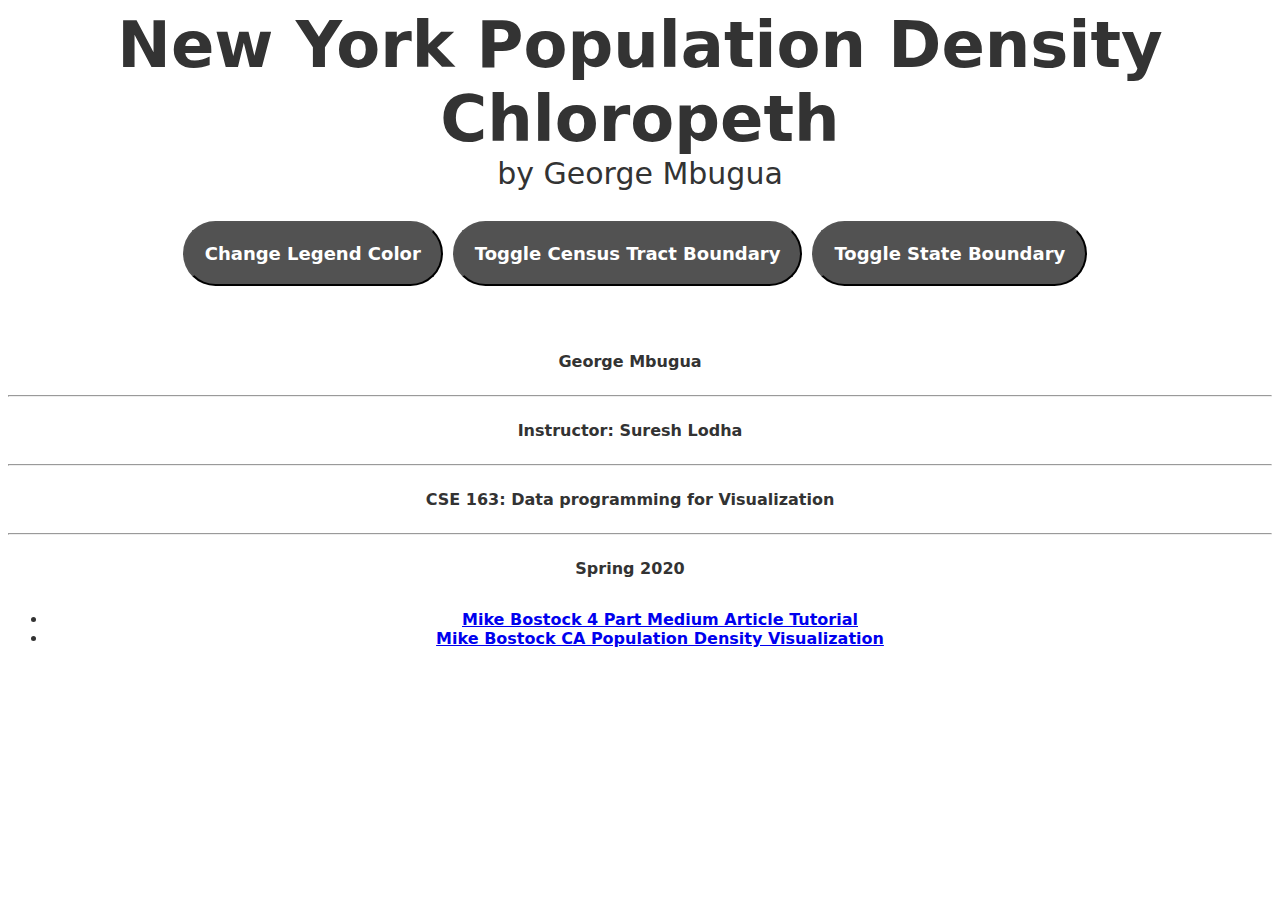
==== index.html @ a2a5d723 "File Name Change" ====
<!DOCTYPE html>
<html lang="en">

<head>
    <meta charset="UTF-8">
    <title>NYChloropeth</title>
    <script src="https://d3js.org/d3.v5.min.js"></script>
    <script src="https://d3js.org/topojson.v2.min.js"></script>
    <link rel="stylesheet" type="text/css" href="main.css">
</head>

<body>
    <h1>New York Population Density Chloropeth</h1>
    <h2>by George Mbugua</h2>

    <div class="buttons">
        <button class="btn" id="legend">Change Legend Color</button>
        <button class="btn" id="tract">Toggle Census Tract Boundary</button>
        <button class="btn" id="state">Toggle State Boundary</button>
    </div>

    <div class="view">

    </div>

    <script type="text/javascript" src="script.js"></script>

    <div class="footer">
        <p> George Mbugua</p>
        <hr>
        <p>Instructor: Suresh Lodha</p>
        <hr>
        <p>CSE 163: Data programming for Visualization</p>
        <hr>
        <p>Spring 2020</p>
        
        <ul>
            <li><a href="https://medium.com/@mbostock/command-line-cartography-part-1-897aa8f8ca2c">Mike Bostock 4 Part Medium Article Tutorial</a></li>
            <li><a href="https://bl.ocks.org/mbostock/5562380">Mike Bostock CA Population Density Visualization</a></li>
        </ul>
    </div>
    
    

</body>

</html>
---- main.css ----
h1,
h2, .footer {
    margin: 0 auto;
    font-family: system-ui, sans-serif;
    font-weight: 600;
    line-height: normal;
    text-align: center;
    color: rgb(51, 51, 51);
}

h1 {
    font-size: 64px;
}

h2 {
    font-size: 30px;
    font-weight: 300;
}

.footer p { 
    display: inline-block;
    margin-right: 20px;
}

.view {
    display: flex;
    margin-top: 50px;
    align-items: center;
    justify-content: center;
}

.buttons {
    display: flex;
    margin-top: 30px;
    align-items: center;
    justify-content: center;
}

.btn {
    display: inline-block;
    margin-right: 10px;
    width: auto;
    height: auto;
    padding: 20px;
    border-radius: 35px;
    color: white;
    background-color: rgb(82, 82, 82);
    font-family: system-ui, sans-serif;
    font-weight: bold;
    font-size: 18px;
    line-height: normal;
    white-space: nowrap;
    text-decoration: none;
    cursor: pointer;
}

.btn:hover {
    transition: 1s ease-in-out;
    background-color: rgb(117, 163, 163);
    border-width: 1.5px;
    border-color: #222;
}
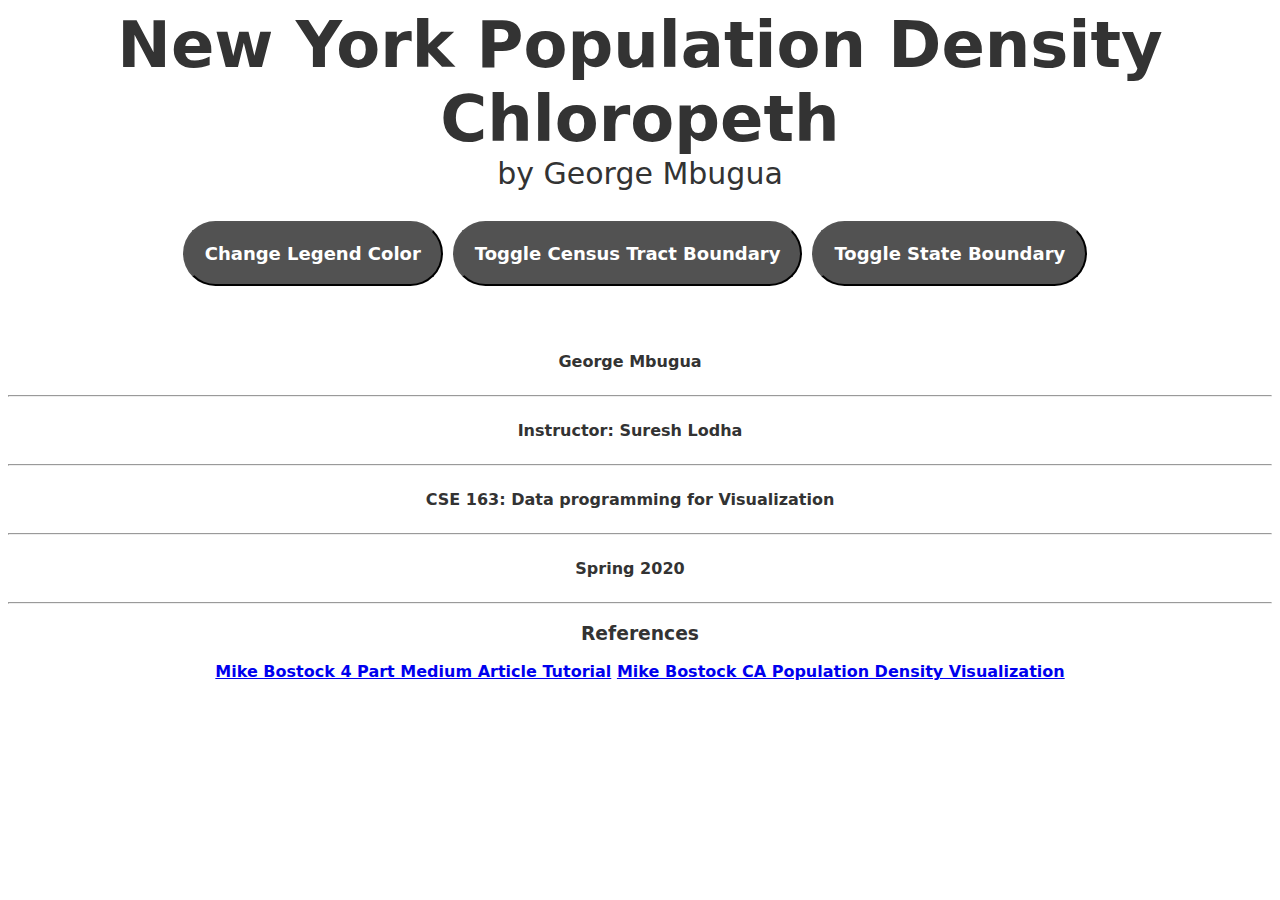
==== commit c4106fad: "Update links" ====
--- a/index.html
+++ b/index.html
@@ -33,14 +33,11 @@
         <p>CSE 163: Data programming for Visualization</p>
         <hr>
         <p>Spring 2020</p>
-        
-        <ul>
-            <li><a href="https://medium.com/@mbostock/command-line-cartography-part-1-897aa8f8ca2c">Mike Bostock 4 Part Medium Article Tutorial</a></li>
-            <li><a href="https://bl.ocks.org/mbostock/5562380">Mike Bostock CA Population Density Visualization</a></li>
-        </ul>
+        <hr>
+        <h3>References</h3>
+        <a href="https://medium.com/@mbostock/command-line-cartography-part-1-897aa8f8ca2c">Mike Bostock 4 Part Medium Article Tutorial</a>
+        <a href="https://bl.ocks.org/mbostock/5562380">Mike Bostock CA Population Density Visualization</a>
     </div>
-    
-    
 
 </body>
 
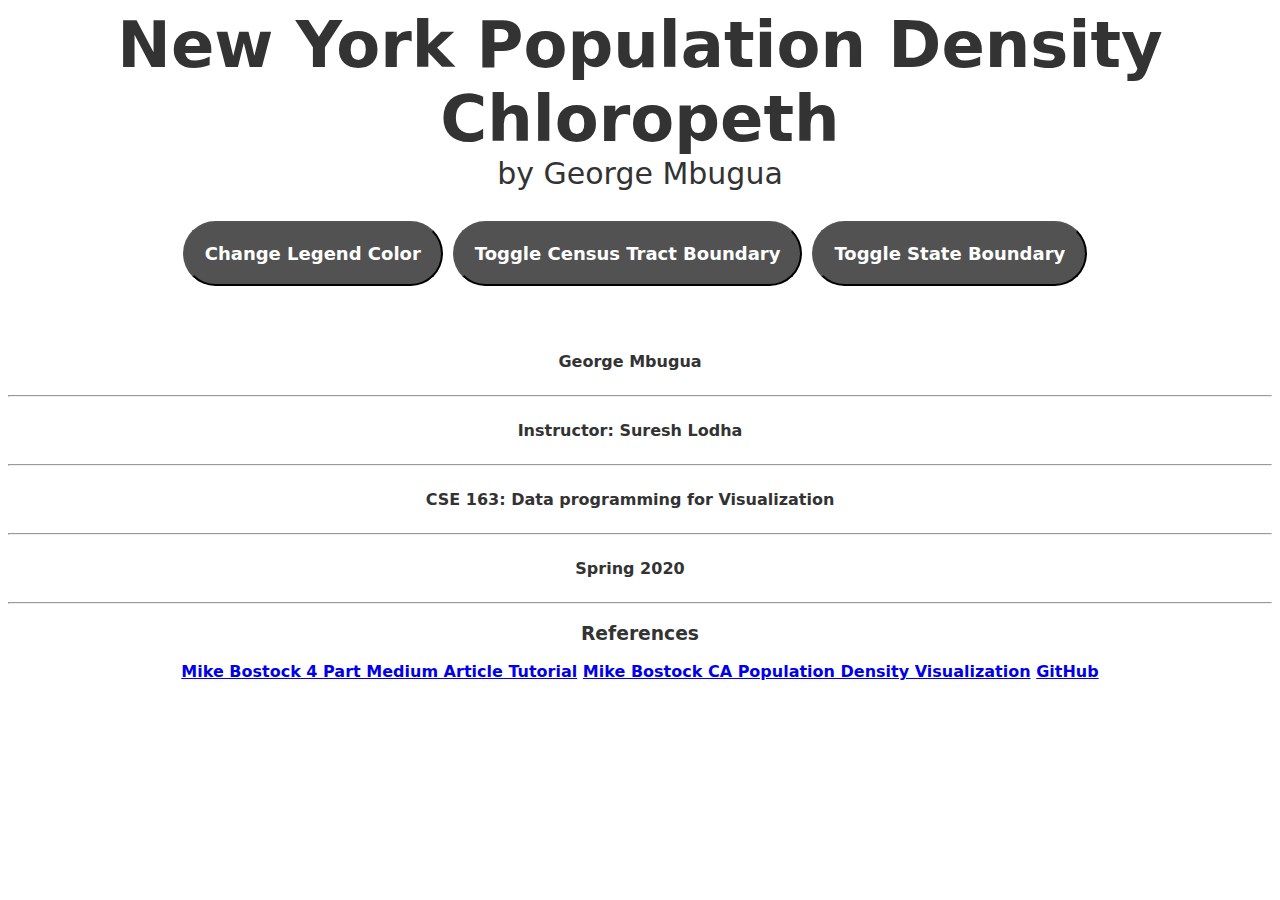
==== commit f9b13ec6: "Update Index.html" ====
--- a/index.html
+++ b/index.html
@@ -37,6 +37,7 @@
         <h3>References</h3>
         <a href="https://medium.com/@mbostock/command-line-cartography-part-1-897aa8f8ca2c">Mike Bostock 4 Part Medium Article Tutorial</a>
         <a href="https://bl.ocks.org/mbostock/5562380">Mike Bostock CA Population Density Visualization</a>
+        <a href="https://https://gmbugua.github.io/">GitHub</a>
     </div>
 
 </body>
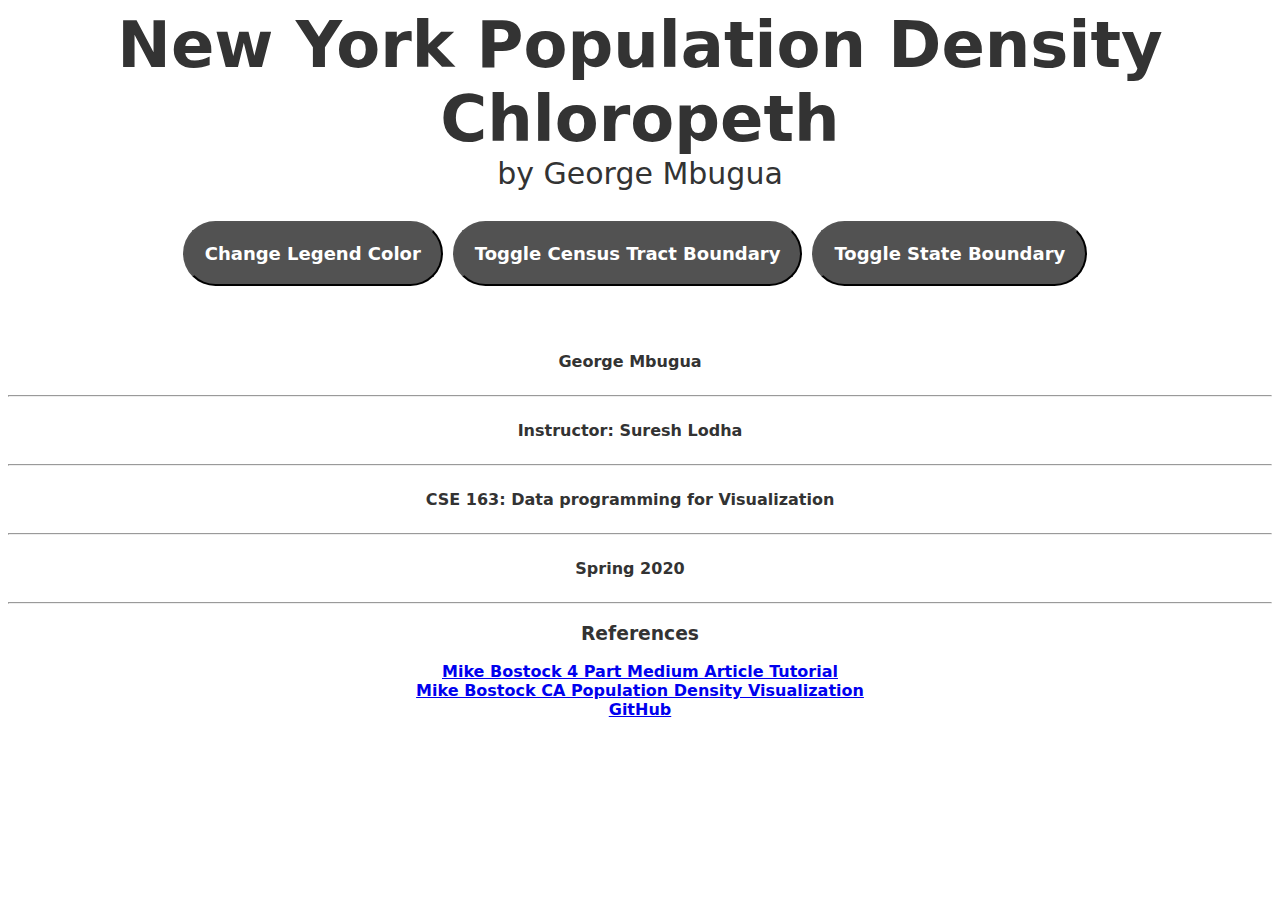
==== commit 2b40b260: "references section fixed" ====
--- a/index.html
+++ b/index.html
@@ -3,7 +3,7 @@
 
 <head>
     <meta charset="UTF-8">
-    <title>NYChloropeth</title>
+    <title>NYChloropleth</title>
     <script src="https://d3js.org/d3.v5.min.js"></script>
     <script src="https://d3js.org/topojson.v2.min.js"></script>
     <link rel="stylesheet" type="text/css" href="main.css">
@@ -34,10 +34,13 @@
         <hr>
         <p>Spring 2020</p>
         <hr>
+    </div>
+    
+    <div class="references">
         <h3>References</h3>
-        <a href="https://medium.com/@mbostock/command-line-cartography-part-1-897aa8f8ca2c">Mike Bostock 4 Part Medium Article Tutorial</a>
-        <a href="https://bl.ocks.org/mbostock/5562380">Mike Bostock CA Population Density Visualization</a>
-        <a href="https://https://gmbugua.github.io/">GitHub</a>
+        <span><a href="https://medium.com/@mbostock/command-line-cartography-part-1-897aa8f8ca2c">Mike Bostock 4 Part Medium Article Tutorial</a></span>
+        <span><a href="https://bl.ocks.org/mbostock/5562380">Mike Bostock CA Population Density Visualization</a></span>
+        <span><a href="https://gmbugua.github.io/">GitHub</a></span>
     </div>
 
 </body>
--- a/main.css
+++ b/main.css
@@ -1,5 +1,5 @@
 h1,
-h2, .footer {
+h2, .footer, .references {
     margin: 0 auto;
     font-family: system-ui, sans-serif;
     font-weight: 600;
@@ -59,4 +59,8 @@
     background-color: rgb(117, 163, 163);
     border-width: 1.5px;
     border-color: #222;
+}
+
+.references span {
+    display: block;
 }